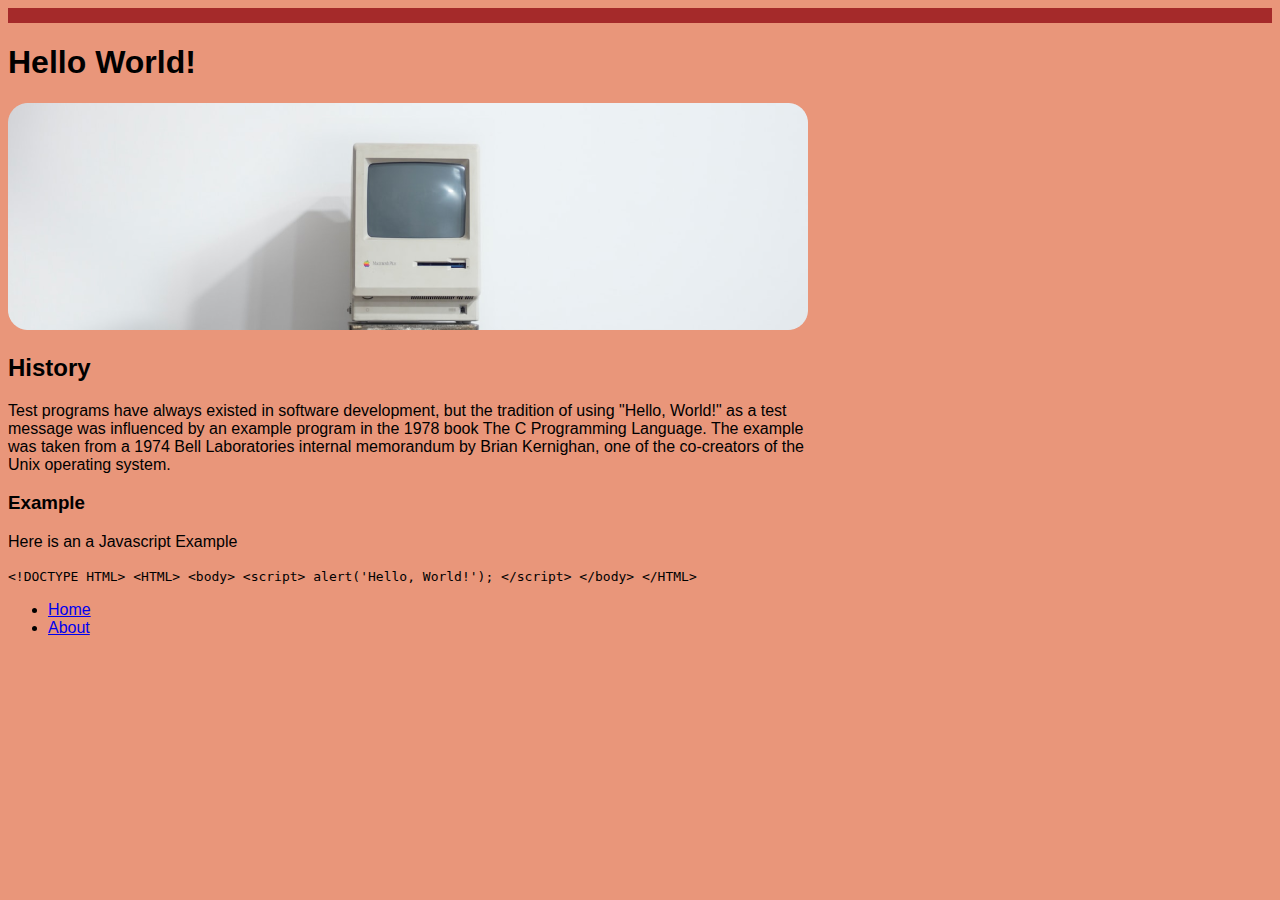
==== index.html @ 475ca9c8 "idk" ====
<!DOCTYPE html>
<html lang="en">
  <head>
      <meta charset="UTF-8">
      <meta name="viewport" content="width=device-width, initial-scale=1.0">
      <meta http-equiv="X-UA-Compatible" content="ie=edge">
      <title>Hello World</title>
      <link rel="stylesheet" href="screen.css">
  </head>
  <body>
    <main>
      <h1>Hello World!</h1>
      <img src="Image/Computer image (1).png" alt="Image of older mac computer">
      <section>
        <h2>History</h2>
        <p> Test programs have always existed in software development, but the tradition of using "Hello, World!" as a test message was influenced by an example program in the 1978 book The C Programming Language. The example was taken from a 1974 Bell Laboratories internal memorandum by Brian Kernighan, one of the co-creators of the Unix operating system.</p>
      </section>
       
      <section>
        <h3>Example</h3>
        <p>Here is an a Javascript Example</p>
        <code>
         &lt;!DOCTYPE HTML&gt;
          &lt;HTML&gt;
            &lt;body&gt;
              &lt;script&gt;
              alert('Hello, World!');
             &lt;/script&gt;
            &lt;/body&gt;
          &lt;/HTML&gt;
        </code>
      </section>
      
      <section>
        <scripts rc="index.js"> </script>
        <nav>
          <ul>
            <li><a href="index.html" class="active">Home</a></li>
            <li><a href="about.html">About</a></li>
          </ul>
        </nav>
        <script src="index.js"></script>
        </div class="Navigationmenu">
      </section>
    </main>  
  </body>
</html>
---- screen.css ----
/* Add screen styles below */
main{
    margin: 0, auto;
    width:800px;
} 
body{
    background-color: darksalmon;
    font-family: Helvenica, sans-serif, Times, serif;
    border-top: 15px solid brown;
    margin: 0, auto;
.detail {

}
.details2 {

}
img {
    width:100;
}
}
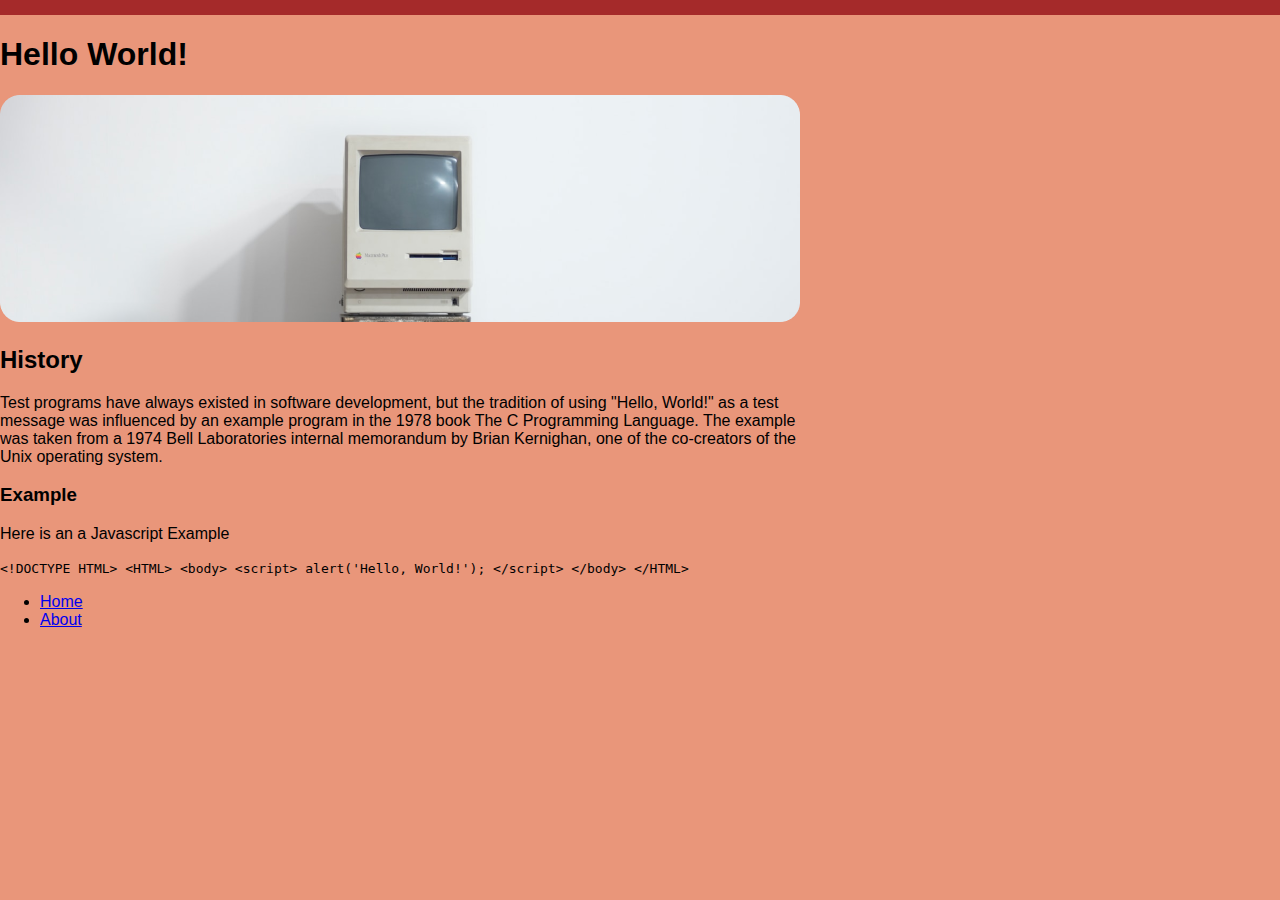
==== commit 1f7f6494: "reaccessing css and html structure" ====
--- a/index.html
+++ b/index.html
@@ -11,26 +11,27 @@
     <main>
       <h1>Hello World!</h1>
       <img src="Image/Computer image (1).png" alt="Image of older mac computer">
-      <section>
-        <h2>History</h2>
-        <p> Test programs have always existed in software development, but the tradition of using "Hello, World!" as a test message was influenced by an example program in the 1978 book The C Programming Language. The example was taken from a 1974 Bell Laboratories internal memorandum by Brian Kernighan, one of the co-creators of the Unix operating system.</p>
-      </section>
+      <div class="details">
+        <section>
+         <h2>History</h2>
+          <p> Test programs have always existed in software development, but the tradition of using "Hello, World!" as a test message was influenced by an example program in the 1978 book The C Programming Language. The example was taken from a 1974 Bell Laboratories internal memorandum by Brian Kernighan, one of the co-creators of the Unix operating system.</p>
+        </section>
        
-      <section>
-        <h3>Example</h3>
-        <p>Here is an a Javascript Example</p>
-        <code>
-         &lt;!DOCTYPE HTML&gt;
-          &lt;HTML&gt;
-            &lt;body&gt;
-              &lt;script&gt;
-              alert('Hello, World!');
-             &lt;/script&gt;
-            &lt;/body&gt;
-          &lt;/HTML&gt;
-        </code>
-      </section>
-      
+        <section>
+          <h3>Example</h3>
+          <p>Here is an a Javascript Example</p>
+          <code>
+          &lt;!DOCTYPE HTML&gt;
+            &lt;HTML&gt;
+              &lt;body&gt;
+                &lt;script&gt;
+                alert('Hello, World!');
+              &lt;/script&gt;
+              &lt;/body&gt;
+            &lt;/HTML&gt;
+          </code>
+        </section>
+      </div>
       <section>
         <scripts rc="index.js"> </script>
         <nav>
--- a/screen.css
+++ b/screen.css
@@ -1,20 +1,19 @@
 /* Add screen styles below */
 main{
     margin: 0, auto;
-    width:800px;
+    width: 800px;
 } 
 body{
     background-color: darksalmon;
     font-family: Helvenica, sans-serif, Times, serif;
     border-top: 15px solid brown;
-    margin: 0, auto;
+    margin: 0 auto;
+}
 .detail {
+    display: flex;
 
 }
-.details2 {
 
+img {
+    width:100%;
 }
-img {
-    width:100;
-}
-}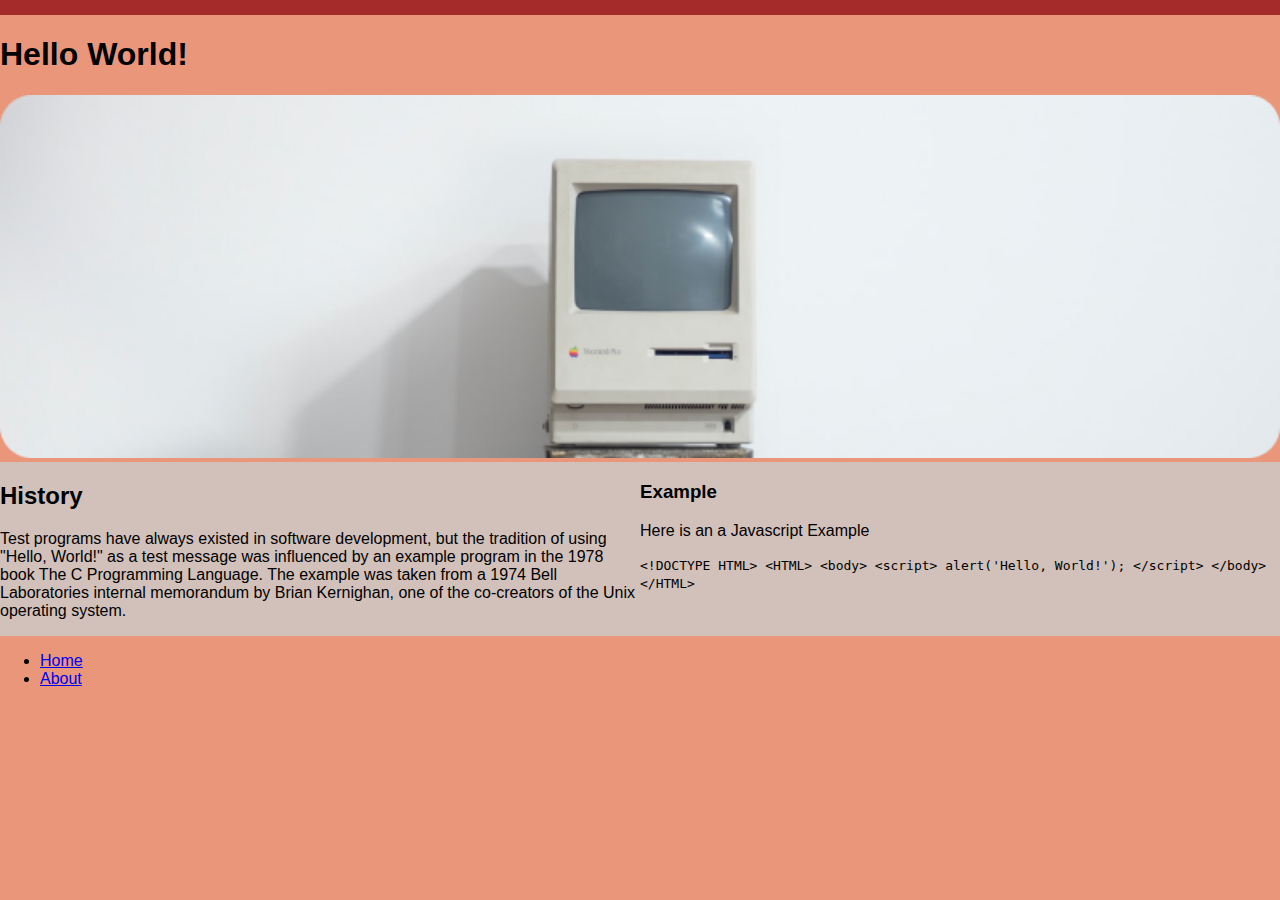
==== commit fc825c44: "margin 0 auto" ====
--- a/index.html
+++ b/index.html
@@ -16,7 +16,6 @@
          <h2>History</h2>
           <p> Test programs have always existed in software development, but the tradition of using "Hello, World!" as a test message was influenced by an example program in the 1978 book The C Programming Language. The example was taken from a 1974 Bell Laboratories internal memorandum by Brian Kernighan, one of the co-creators of the Unix operating system.</p>
         </section>
-       
         <section>
           <h3>Example</h3>
           <p>Here is an a Javascript Example</p>
--- a/screen.css
+++ b/screen.css
@@ -1,17 +1,19 @@
 /* Add screen styles below */
 main{
-    margin: 0, auto;
-    width: 800px;
-} 
+    margin: 0 auto
+}
 body{
     background-color: darksalmon;
     font-family: Helvenica, sans-serif, Times, serif;
     border-top: 15px solid brown;
     margin: 0 auto;
 }
-.detail {
-    display: flex;
-
+.details { display:flex;
+}
+.details section {
+   flex-grow: 1; 
+   flex-basis: 0;
+   background: #cccc;
 }
 
 img {
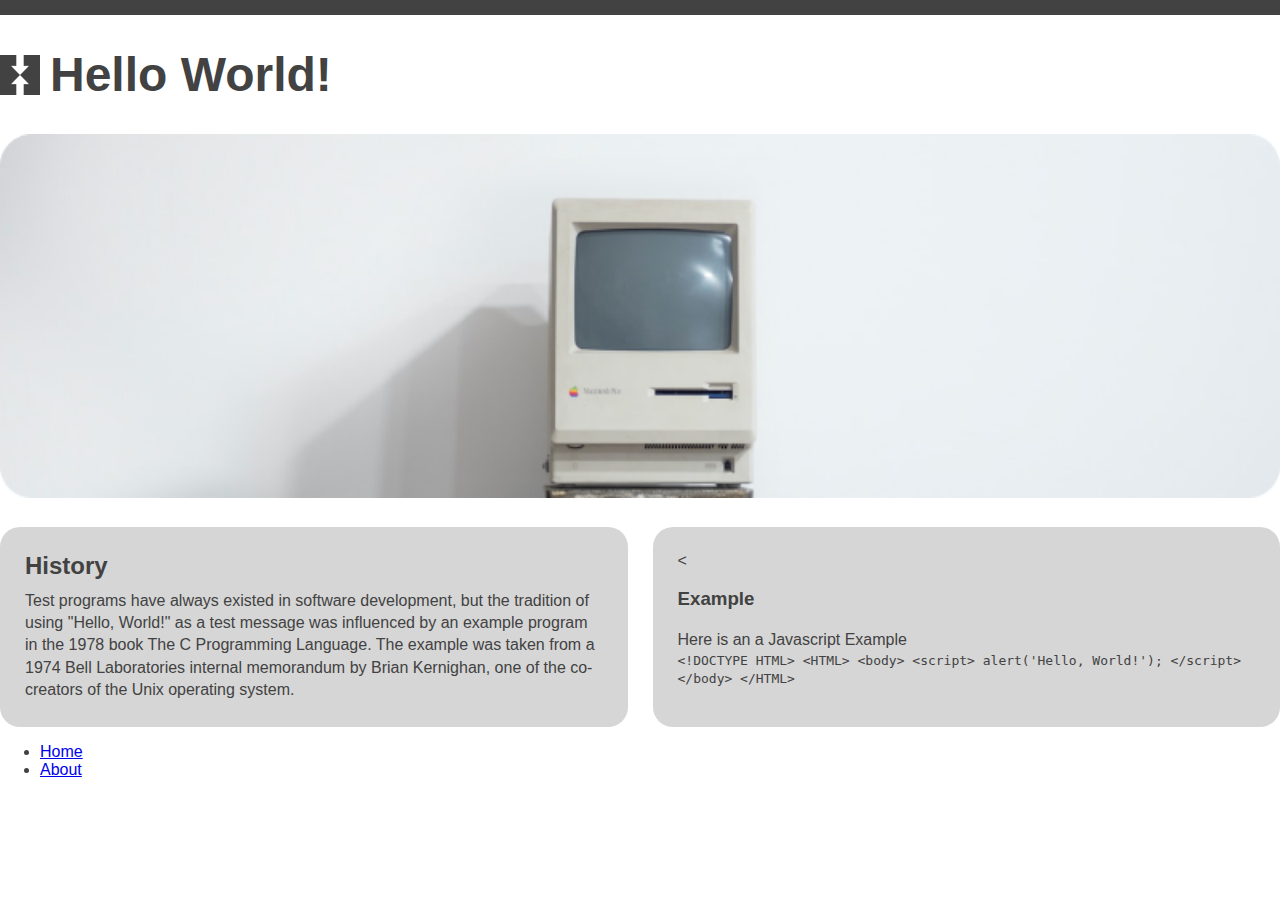
==== commit 04ccdca2: "trial 1" ====
--- a/index.html
+++ b/index.html
@@ -16,19 +16,23 @@
          <h2>History</h2>
           <p> Test programs have always existed in software development, but the tradition of using "Hello, World!" as a test message was influenced by an example program in the 1978 book The C Programming Language. The example was taken from a 1974 Bell Laboratories internal memorandum by Brian Kernighan, one of the co-creators of the Unix operating system.</p>
         </section>
-        <section>
-          <h3>Example</h3>
-          <p>Here is an a Javascript Example</p>
-          <code>
-          &lt;!DOCTYPE HTML&gt;
-            &lt;HTML&gt;
-              &lt;body&gt;
-                &lt;script&gt;
-                alert('Hello, World!');
-              &lt;/script&gt;
-              &lt;/body&gt;
-            &lt;/HTML&gt;
-          </code>
+        <section class="withcode">
+          <div><
+            <h3>Example</h3>
+            <p>Here is an a Javascript Example</p>
+          </div>
+          <div class="code-html">
+            <code>
+              &lt;!DOCTYPE HTML&gt;
+                &lt;HTML&gt;
+                  &lt;body&gt;
+                    &lt;script&gt;
+                    alert('Hello, World!');
+                  &lt;/script&gt;
+                  &lt;/body&gt;
+                &lt;/HTML&gt;
+            </code>
+          </div>
         </section>
       </div>
       <section>
--- a/screen.css
+++ b/screen.css
@@ -3,19 +3,51 @@
     margin: 0 auto
 }
 body{
-    background-color: darksalmon;
+    background-color: #fff;
     font-family: Helvenica, sans-serif, Times, serif;
-    border-top: 15px solid brown;
+    border-top: 15px solid hsl(0, 0%, 26%);
     margin: 0 auto;
+    color: #424242
 }
-.details { display:flex;
+.details { 
+    display:flex;
+    gap: 25px;
 }
 .details section {
    flex-grow: 1; 
    flex-basis: 0;
    background: #cccc;
+   padding: 25px;
+   border-radius: 20px;
+   margin-top: 25px;
 }
 
 img {
     width:100%;
 }
+h1 {
+    background-image: url(Image/Logo.png);
+    background-repeat: no-repeat;
+    font-size: 3em;
+    background-size: 40px;
+    padding-left: 50px;
+    background-position: center left;
+}
+h2{
+    margin: 0 0 10px 0;
+}
+p{
+    margin: 0;
+    line-height: 1.4em;
+}
+.details section.with-code{
+    padding:0;
+}
+div.code-copy{
+    padding: 25px;
+}
+div.code-html{
+    padding:25px:
+    background: #424242;
+    color: fff;
+}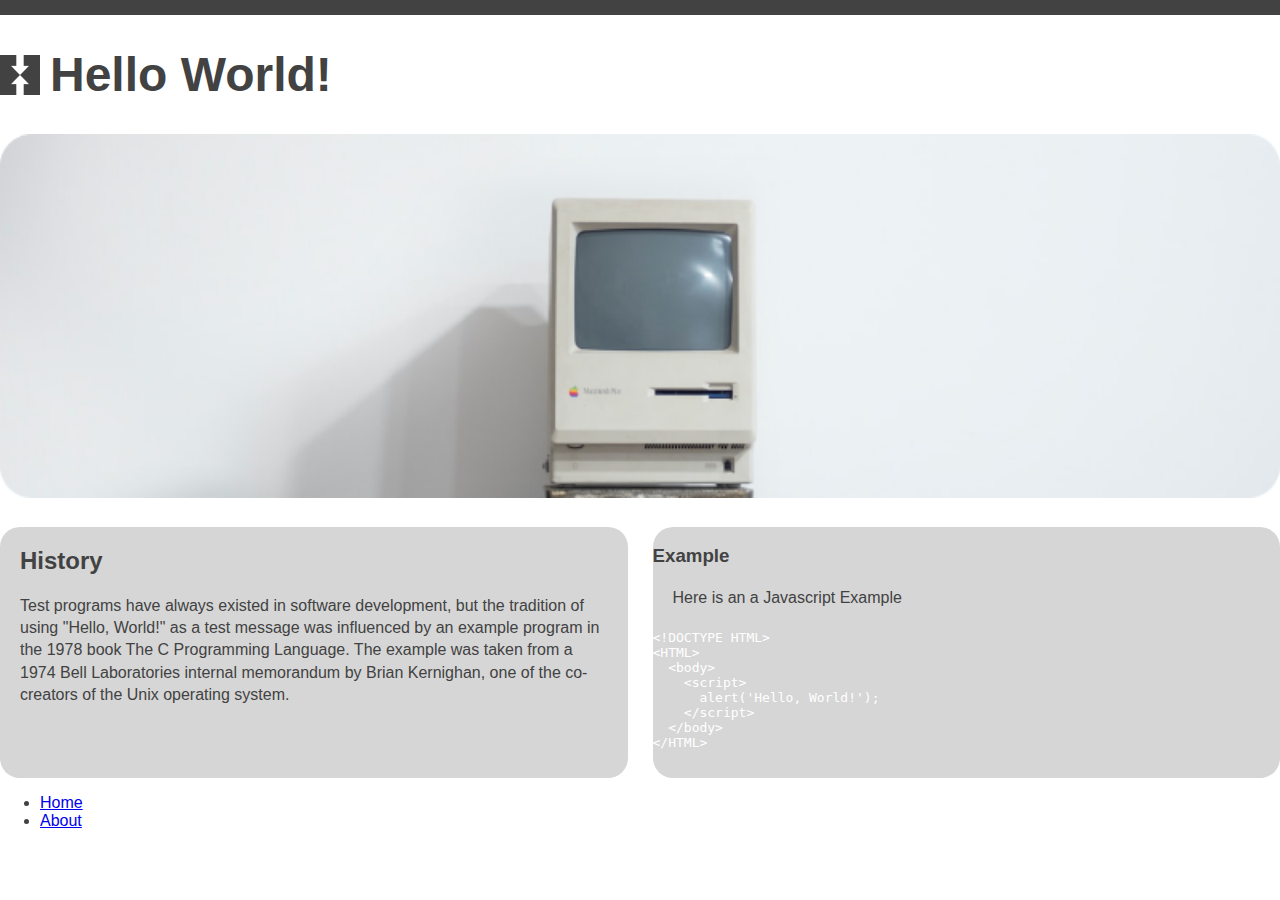
==== commit e5aed301: "Trial 2" ====
--- a/index.html
+++ b/index.html
@@ -17,21 +17,21 @@
           <p> Test programs have always existed in software development, but the tradition of using "Hello, World!" as a test message was influenced by an example program in the 1978 book The C Programming Language. The example was taken from a 1974 Bell Laboratories internal memorandum by Brian Kernighan, one of the co-creators of the Unix operating system.</p>
         </section>
         <section class="withcode">
-          <div><
+          <div>
             <h3>Example</h3>
             <p>Here is an a Javascript Example</p>
           </div>
           <div class="code-html">
-            <code>
-              &lt;!DOCTYPE HTML&gt;
-                &lt;HTML&gt;
-                  &lt;body&gt;
-                    &lt;script&gt;
-                    alert('Hello, World!');
-                  &lt;/script&gt;
-                  &lt;/body&gt;
-                &lt;/HTML&gt;
-            </code>
+            <code><pre>
+&lt;!DOCTYPE HTML&gt;
+&lt;HTML&gt;
+  &lt;body&gt;
+    &lt;script&gt;
+      alert('Hello, World!');
+    &lt;/script&gt;
+  &lt;/body&gt;
+&lt;/HTML&gt;
+              </pre> </code>
           </div>
         </section>
       </div>
--- a/screen.css
+++ b/screen.css
@@ -17,7 +17,6 @@
    flex-grow: 1; 
    flex-basis: 0;
    background: #cccc;
-   padding: 25px;
    border-radius: 20px;
    margin-top: 25px;
 }
@@ -43,11 +42,16 @@
 .details section.with-code{
     padding:0;
 }
-div.code-copy{
-    padding: 25px;
-}
 div.code-html{
     padding:25px:
     background: #424242;
-    color: fff;
+    color: #fff;
+    border-bottom-right-radius: 20px;
+    border-bottom-left-radius: 20;
+}
+.details section p{
+    margin:20px;
+}
+.details section h2{
+    margin:20px;
 }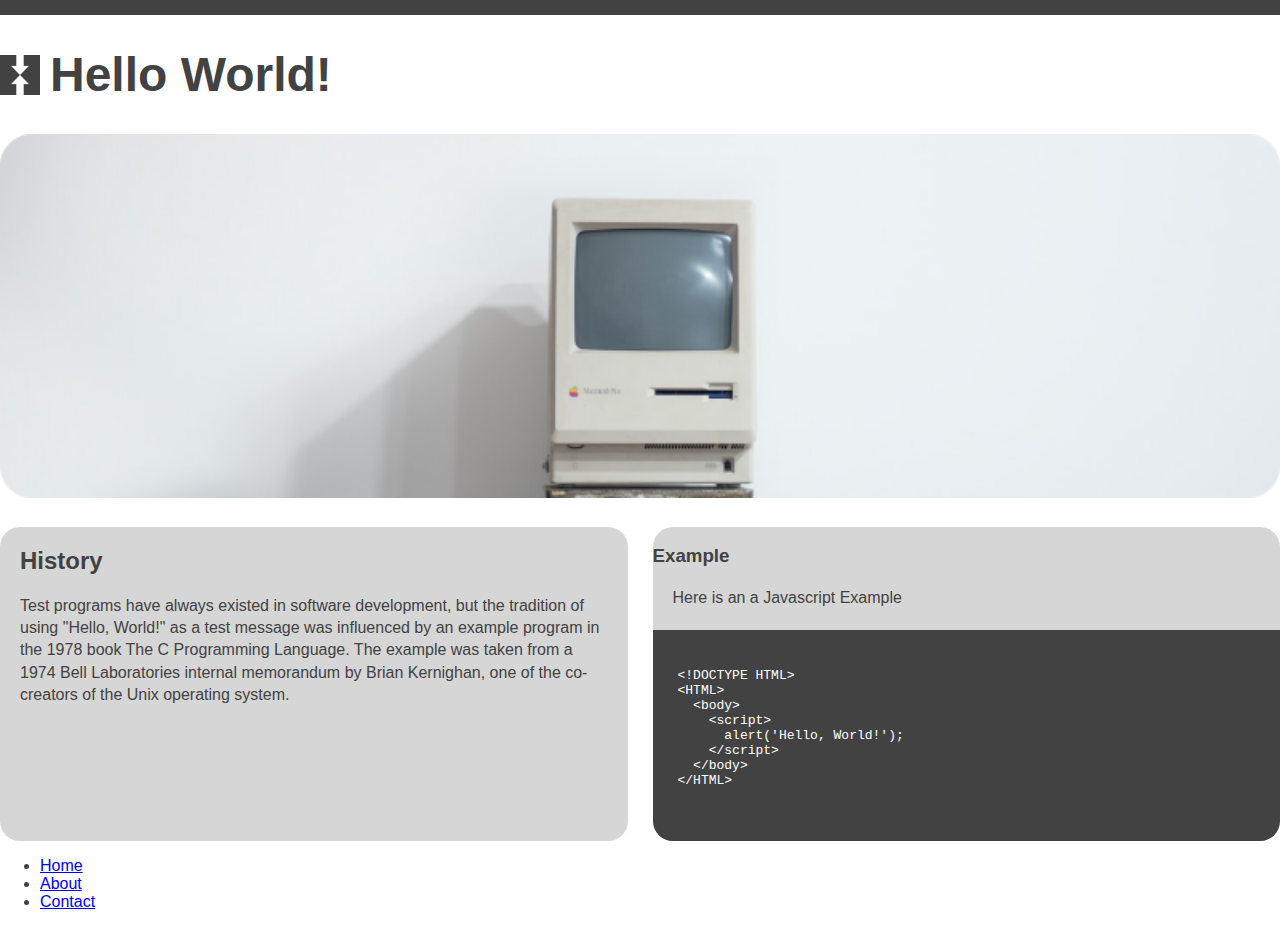
==== commit b8335ac7: "contact on idex" ====
--- a/index.html
+++ b/index.html
@@ -41,6 +41,7 @@
           <ul>
             <li><a href="index.html" class="active">Home</a></li>
             <li><a href="about.html">About</a></li>
+            <li><a href="contacts.html">Contact</a></li>
           </ul>
         </nav>
         <script src="index.js"></script>
--- a/screen.css
+++ b/screen.css
@@ -43,11 +43,11 @@
     padding:0;
 }
 div.code-html{
-    padding:25px:
+    padding:25px;
     background: #424242;
     color: #fff;
     border-bottom-right-radius: 20px;
-    border-bottom-left-radius: 20;
+    border-bottom-left-radius: 20px;
 }
 .details section p{
     margin:20px;
